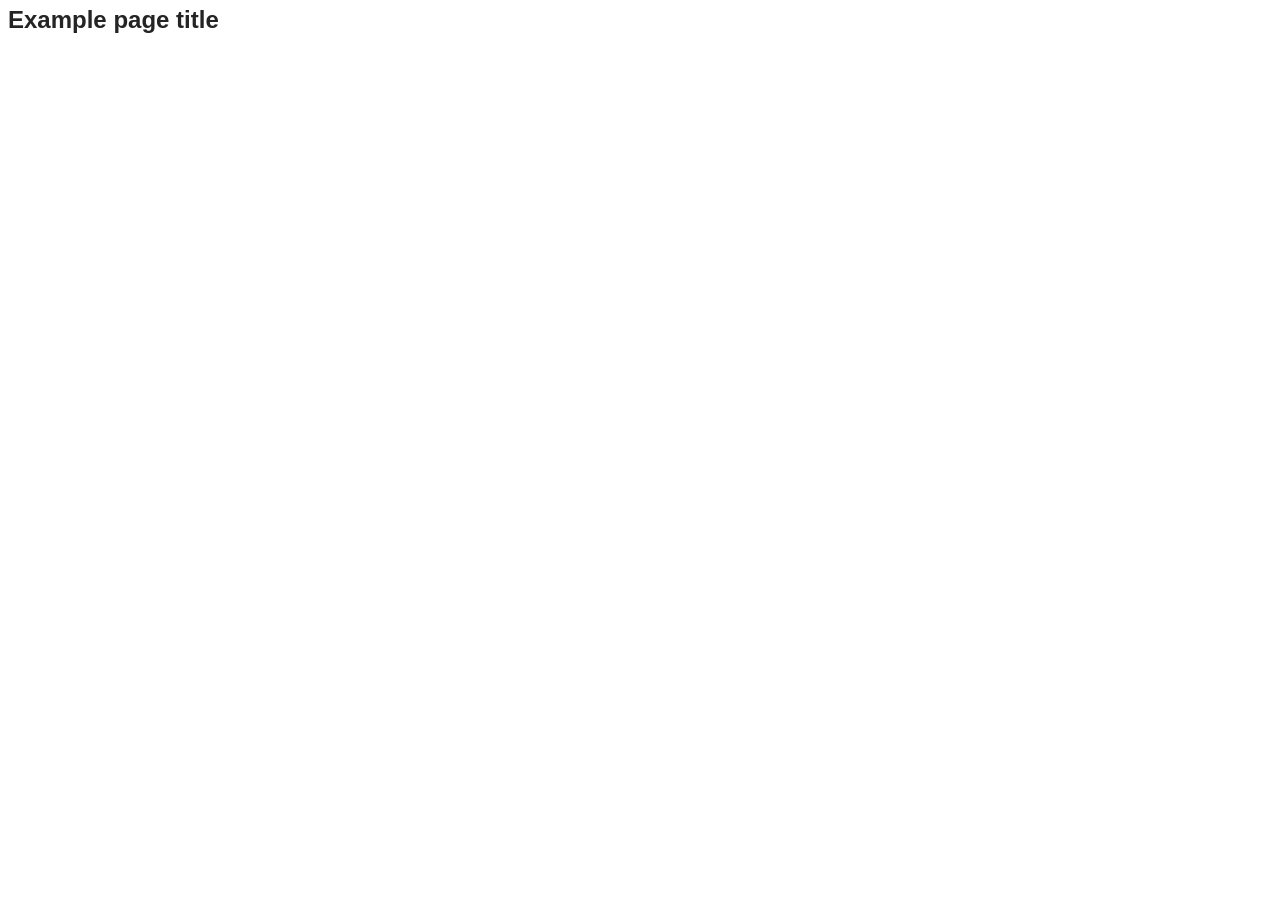
==== src/index.html @ 2a1e106d "Initial commit" ====
<!DOCTYPE html>
<html lang="en">
  <head>
    <meta charset="UTF-8" />
    <link rel="icon" type="image/svg+xml" href="/favicon.svg" />
    <meta name="viewport" content="width=device-width, initial-scale=1.0" />
    <title>Vanilla App Template</title>
    <link rel="stylesheet" href="./css/styles.css" />
  </head>
  <body>
    <load ="partials/header.html" />

    <section>
      <h1>Example page title</h1>
      <!-- Path to images as from index.html file -->
      <img src="./img/javascript.svg" alt="" />
    </section>

    <!-- Loads the specified .html file -->
    <load ="partials/vite-promo.html" />

    <script type="module" src="./main.js"></script>
  </body>
</html>
---- src/css/styles.css ----
/**
  |============================
  | include css partials with
  | default @import url()
  |============================
*/
@import url('./reset.css');
@import url('./vite-promo.css');
@import url('./header.css');

:root {
  font-family: Inter, Avenir, Helvetica, Arial, sans-serif;
  font-size: 16px;
  line-height: 24px;
  font-weight: 400;

  color: #242424;
  background-color: rgba(255, 255, 255, 0.87);

  font-synthesis: none;
  text-rendering: optimizeLegibility;
  -webkit-font-smoothing: antialiased;
  -moz-osx-font-smoothing: grayscale;
  -webkit-text-size-adjust: 100%;
}
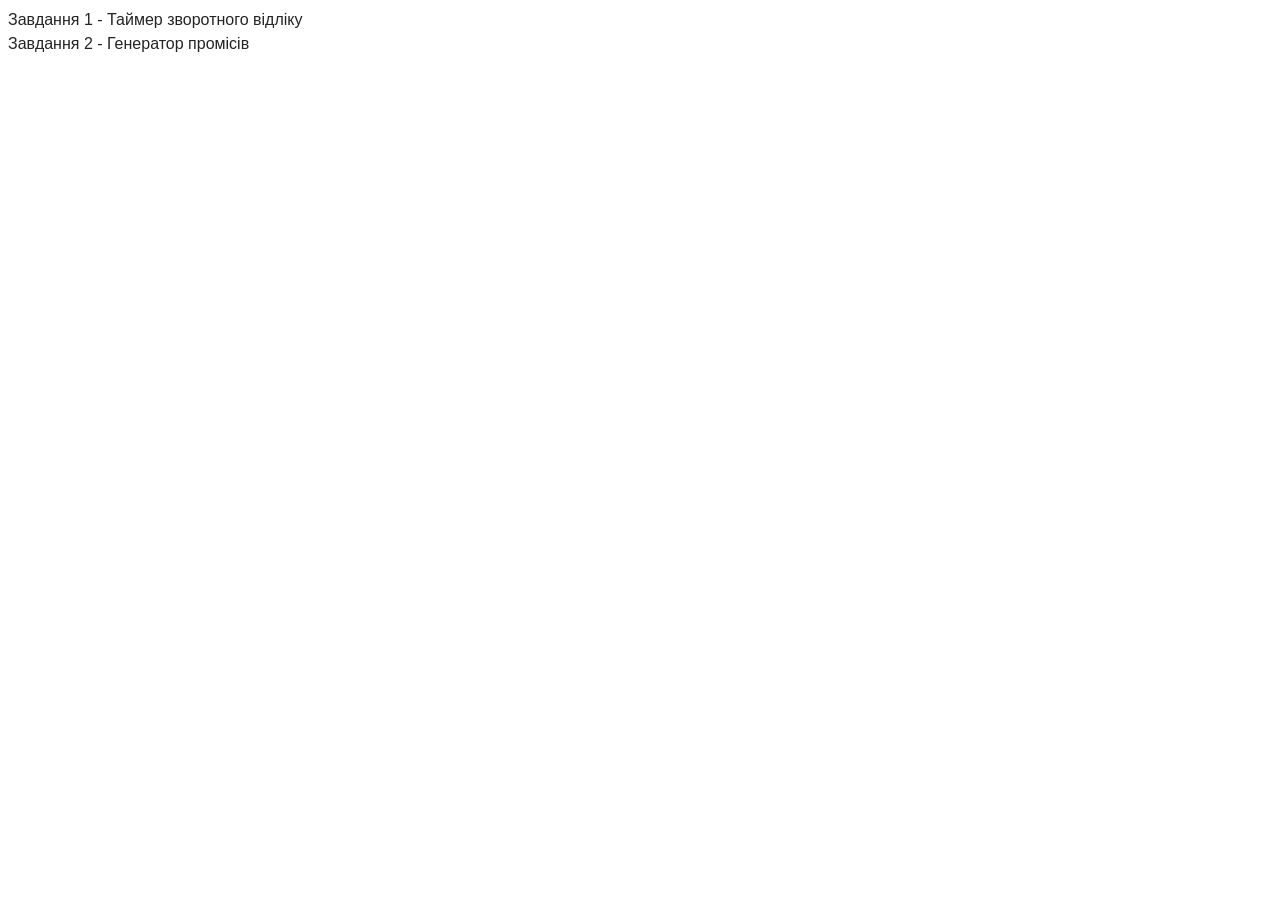
==== commit ff45edb1: "hw10" ====
--- a/src/index.html
+++ b/src/index.html
@@ -1,24 +1,21 @@
 <!DOCTYPE html>
 <html lang="en">
-  <head>
-    <meta charset="UTF-8" />
-    <link rel="icon" type="image/svg+xml" href="/favicon.svg" />
-    <meta name="viewport" content="width=device-width, initial-scale=1.0" />
-    <title>Vanilla App Template</title>
-    <link rel="stylesheet" href="./css/styles.css" />
-  </head>
-  <body>
-    <load ="partials/header.html" />
 
-    <section>
-      <h1>Example page title</h1>
-      <!-- Path to images as from index.html file -->
-      <img src="./img/javascript.svg" alt="" />
-    </section>
+<head>
+  <meta charset="UTF-8" />
+  <meta name="viewport" content="width=device-width, initial-scale=1.0" />
+  <title>Homework 10</title>
+  <link rel="stylesheet" href="./css/styles.css" />
+</head>
 
-    <!-- Loads the specified .html file -->
-    <load ="partials/vite-promo.html" />
+<body>
+  <ul>
+    <li>
+      <a href="./1-timer.html">Завдання 1 - Таймер зворотного відліку</a>
+    </li>
+    <li><a href="./2-snackbar.html">Завдання 2 - Генератор промісів</a></li>
+  </ul>
 
-    <script type="module" src="./main.js"></script>
-  </body>
-</html>
+</body>
+
+</html>
--- a/src/css/styles.css
+++ b/src/css/styles.css
@@ -5,8 +5,7 @@
   |============================
 */
 @import url('./reset.css');
-@import url('./vite-promo.css');
-@import url('./header.css');
+
 
 :root {
   font-family: Inter, Avenir, Helvetica, Arial, sans-serif;
